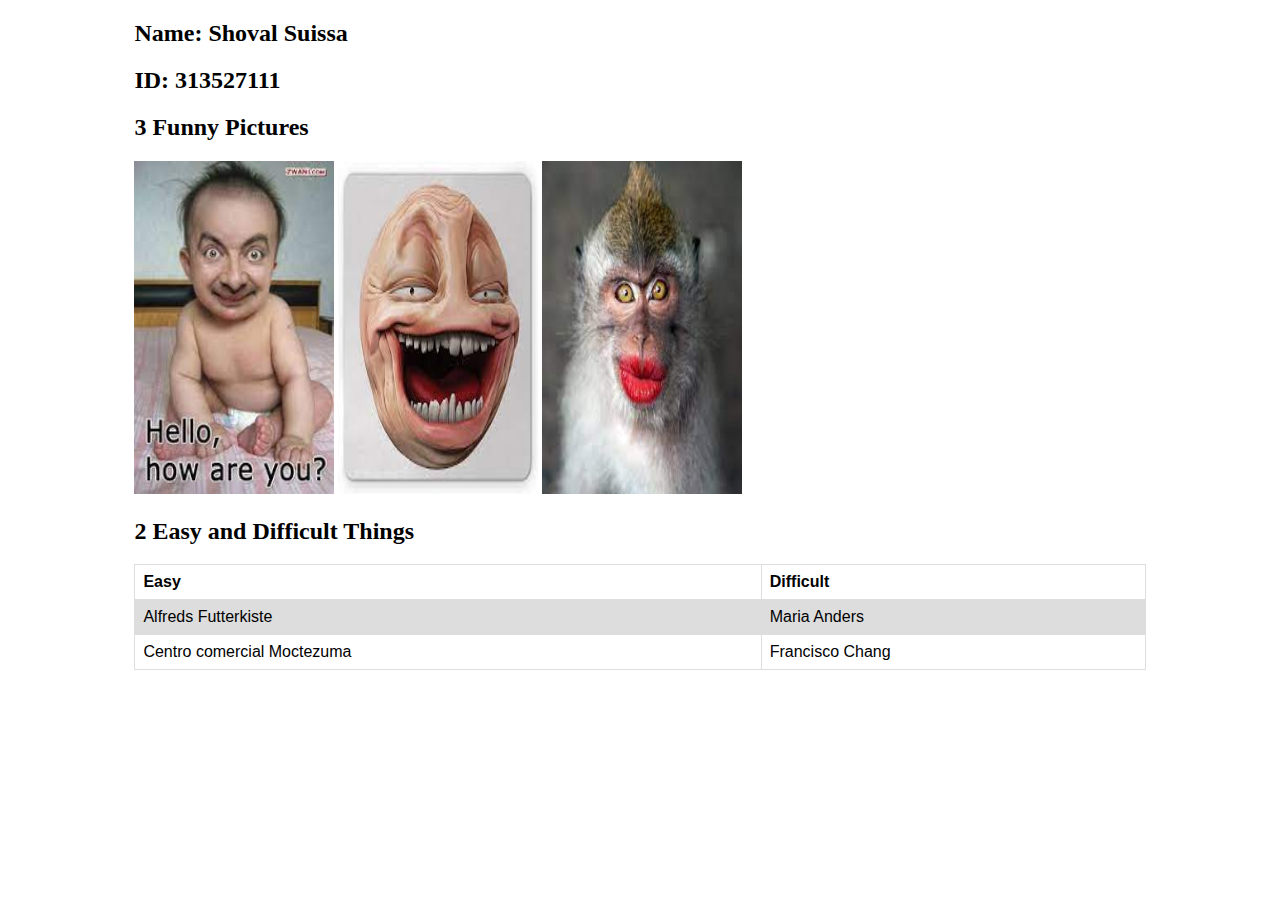
==== readme.html @ 1739b771 "Added all html, css and js assignment files" ====
<!doctype html>
<html class="no-js" lang="">

<head>
  <meta charset="utf-8">
  <title></title>
  <meta content="" name="description">
  <meta content="width=device-width, initial-scale=1" name="viewport">
  <meta content="" property="og:title">
  <meta content="" property="og:type">
  <meta content="" property="og:url">
  <meta content="" property="og:image">

  <meta content="#fafafa" name="theme-color">
</head>
<style>
  table {
    font-family: arial, sans-serif;
    border-collapse: collapse;
    width: 100%;
  }

  td, th {
    border: 1px solid #dddddd;
    text-align: left;
    padding: 8px;
  }

  tr:nth-child(even) {
    background-color: #dddddd;
  }
</style>
<body>

<div class="container" style="width: 80%; margin: auto">
  <h2>Name: Shoval Suissa</h2>
  <h2>ID: 313527111</h2>
  <h2>3 Funny Pictures</h2>
  <img alt="Trulli" height="333" src="mr_bean.jpeg" width="200">
  <img alt="Trulli" height="333" src="fear.jpeg" width="200">
  <img alt="Trulli" height="333" src="asc.jpeg" width="200">
  <h2>2 Easy and Difficult Things</h2>
  <table>
    <tr>
      <th>Easy</th>
      <th>Difficult</th>
    </tr>
    <tr>
      <td>Alfreds Futterkiste</td>
      <td>Maria Anders</td>
    </tr>
    <tr>
      <td>Centro comercial Moctezuma</td>
      <td>Francisco Chang</td>
    </tr>
  </table>
</div>
</body>

</html>
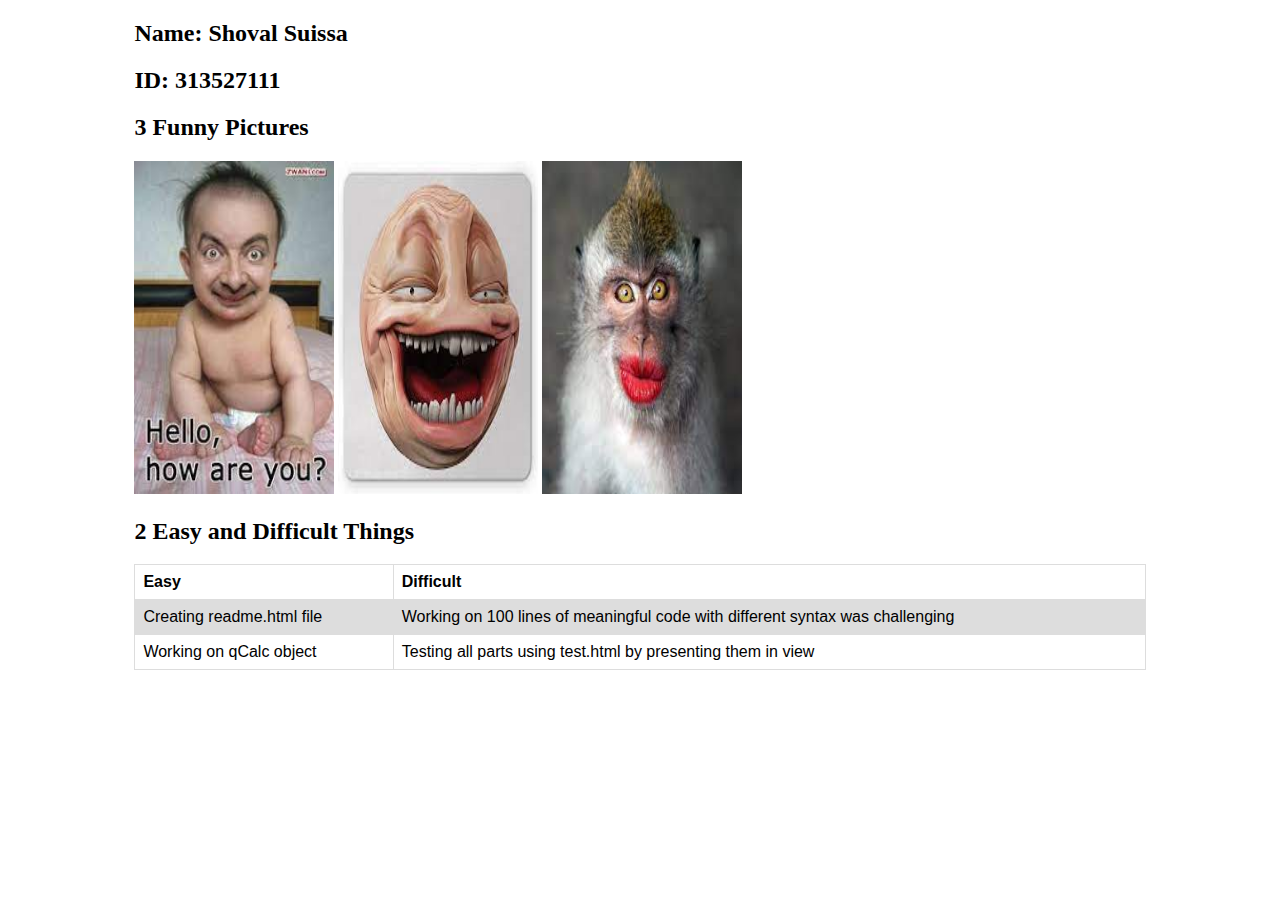
==== commit 8f75378a: "Worked on objects to add description and fixed some issues" ====
--- a/readme.html
+++ b/readme.html
@@ -46,12 +46,12 @@
       <th>Difficult</th>
     </tr>
     <tr>
-      <td>Alfreds Futterkiste</td>
-      <td>Maria Anders</td>
+      <td>Creating readme.html file</td>
+      <td>Working on 100 lines of meaningful code with different syntax was challenging</td>
     </tr>
     <tr>
-      <td>Centro comercial Moctezuma</td>
-      <td>Francisco Chang</td>
+      <td>Working on qCalc object</td>
+      <td>Testing all parts using test.html by presenting them in view</td>
     </tr>
   </table>
 </div>
